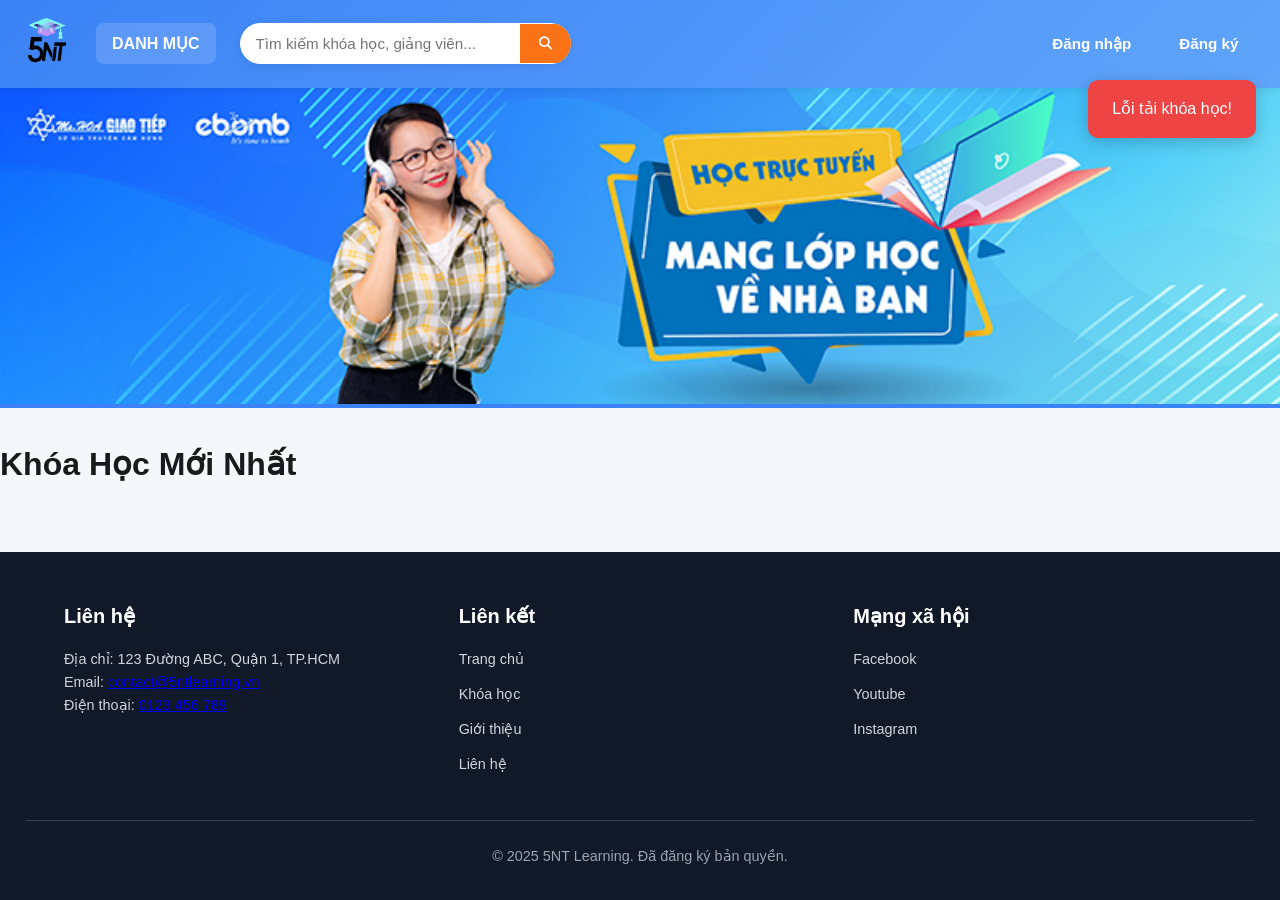
==== src/main/resources/templates/index.html @ 2d9e3e09 "Initial commit" ====
<!DOCTYPE html>
<html lang="vi">
<head>
  <meta charset="UTF-8" />
  <meta name="viewport" content="width=device-width, initial-scale=1.0" />
  <title>Danh sách khóa học - 5NT Learning</title>
  <link rel="stylesheet" href="https://cdnjs.cloudflare.com/ajax/libs/font-awesome/6.4.0/css/all.min.css" />
  <style>
    * {
      box-sizing: border-box;
      margin: 0;
      padding: 0;
    }

    body {
      font-family: 'Inter', -apple-system, BlinkMacSystemFont, 'Segoe UI', Arial, sans-serif;
      background: #f5f7fa;
      min-height: 100vh;
      display: flex;
      flex-direction: column;
      color: #1a1a1a;
      line-height: 1.6;
    }

    header {
      background: linear-gradient(135deg, #3b82f6, #60a5fa);
      color: #ffffff;
      padding: clamp(0.75rem, 1.5vw, 1rem) clamp(1rem, 2vw, 2rem);
      display: flex;
      align-items: center;
      justify-content: space-between;
      position: sticky;
      top: 0;
      z-index: 1000;
      box-shadow: 0 2px 8px rgba(0, 0, 0, 0.08);
    }

    header .logo img {
      height: clamp(40px, 5vw, 48px);
      transition: transform 0.3s ease;
    }

    header .logo img:hover {
      transform: scale(1.05);
    }

    nav {
      flex-grow: 1;
      margin-left: clamp(1rem, 2vw, 2rem);
    }

    .menu-search {
      display: flex;
      align-items: center;
      gap: clamp(1rem, 2vw, 1.5rem);
    }

    .category {
      position: relative;
    }

    .category span {
      cursor: pointer;
      font-weight: 600;
      font-size: clamp(0.9rem, 1.5vw, 1rem);
      padding: clamp(0.5rem, 1vw, 0.75rem) clamp(0.75rem, 1.5vw, 1rem);
      border-radius: 8px;
      background: rgba(255, 255, 255, 0.15);
      transition: background 0.3s ease;
    }

    .category span:hover {
      background: rgba(255, 255, 255, 0.3);
    }

    .dropdown-menu {
      position: absolute;
      top: 100%;
      left: 0;
      background: #ffffff;
      border-radius: 10px;
      border: 1px solid #e5e7eb;
      list-style: none;
      padding: clamp(0.75rem, 1.5vw, 1rem);
      display: none;
      min-width: clamp(200px, 25vw, 240px);
      box-shadow: 0 4px 20px rgba(0, 0, 0, 0.1);
      z-index: 1000;
      animation: slideDown 0.3s ease;
    }

    @keyframes slideDown {
      from { opacity: 0; transform: translateY(-10px); }
      to { opacity: 1; transform: translateY(0); }
    }

    .category:hover .dropdown-menu {
      display: block;
    }

    .dropdown-menu li {
      padding: clamp(0.4rem, 1vw, 0.5rem) 0;
      position: relative;
    }

    .dropdown-menu li a {
      text-decoration: none;
      color: #1a1a1a;
      font-size: clamp(0.85rem, 1.2vw, 0.95rem);
      font-weight: 500;
      transition: color 0.3s ease;
    }

    .dropdown-menu li a:hover {
      color: #3b82f6;
    }

    .submenu {
      list-style: none;
      padding-left: clamp(0.75rem, 1.5vw, 1rem);
      margin-top: clamp(0.4rem, 1vw, 0.5rem);
      display: none;
      background: #f9fafb;
      border-left: 3px solid #3b82f6;
      border-radius: 4px;
    }

    .dropdown-menu li:hover > .submenu {
      display: block;
    }

    .search-box {
      display: flex;
      align-items: center;
      background: #ffffff;
      border-radius: 50px;
      overflow: hidden;
      box-shadow: 0 2px 8px rgba(0, 0, 0, 0.08);
      transition: box-shadow 0.3s ease;
    }

    .search-box:hover {
      box-shadow: 0 4px 12px rgba(0, 0, 0, 0.12);
    }

    .search-box input {
      padding: clamp(0.5rem, 1vw, 0.75rem) clamp(0.75rem, 1.5vw, 1rem);
      border: none;
      outline: none;
      width: clamp(220px, 30vw, 280px);
      font-size: clamp(0.85rem, 1.2vw, 0.95rem);
      background: transparent;
    }

    .search-box button {
      background: #f97316;
      border: none;
      padding: clamp(0.5rem, 1vw, 0.75rem) clamp(0.75rem, 1.5vw, 1.25rem);
      color: #ffffff;
      cursor: pointer;
      transition: background 0.3s ease;
    }

    .search-box button:hover {
      background: #ea580c;
    }

    .auth-buttons a {
      color: #ffffff;
      margin-left: clamp(0.75rem, 1.5vw, 1rem);
      text-decoration: none;
      font-weight: 600;
      font-size: clamp(0.85rem, 1.2vw, 0.95rem);
      padding: clamp(0.4rem, 1vw, 0.5rem) clamp(0.75rem, 1.5vw, 1rem);
      border-radius: 8px;
      transition: background 0.3s ease;
    }

    .auth-buttons a:hover {
      background: rgba(255, 255, 255, 0.2);
    }

    .user-menu {
      position: relative;
      display: flex;
      align-items: center;
      cursor: pointer;
      padding: clamp(0.4rem, 1vw, 0.5rem) clamp(0.75rem, 1.5vw, 1rem);
      border-radius: 8px;
      transition: background 0.3s ease;
    }

    .user-menu:hover {
      background: rgba(255, 255, 255, 0.2);
    }

    .user-menu > span {
      color: #ffffff;
      font-weight: 600;
      font-size: clamp(0.85rem, 1.2vw, 0.95rem);
    }

    .user-menu ul {
      display: none;
      position: absolute;
      top: clamp(40px, 5vw, 48px);
      right: 0;
      background: #ffffff;
      border-radius: 10px;
      border: 1px solid #e5e7eb;
      list-style: none;
      padding: clamp(0.75rem, 1.5vw, 1rem) 0;
      min-width: clamp(180px, 25vw, 200px);
      box-shadow: 0 4px 20px rgba(0, 0, 0, 0.1);
      z-index: 200;
      animation: slideDown 0.3s ease;
    }

    .user-menu.active ul {
      display: block;
    }

    .user-menu ul li {
      padding: clamp(0.5rem, 1vw, 0.75rem) clamp(1rem, 2vw, 1.5rem);
      font-size: clamp(0.85rem, 1.2vw, 0.95rem);
    }

    .user-menu ul li a {
      color: #1a1a1a;
      text-decoration: none;
      transition: color 0.3s ease;
    }

    .user-menu ul li a:hover {
      color: #3b82f6;
    }

    .banner img {
      width: 100%;
      max-height: clamp(240px, 25vw, 360px);
      object-fit: cover;
      margin-bottom: clamp(1rem, 2vw, 1.5rem);
      border-bottom: 4px solid #3b82f6;
    }

    h2 {
      margin: clamp(1rem, 2vw, 1.5rem) 0 clamp(0.75rem, 1.5vw, 1rem) clamp(1.5rem, 3vw, 2rem);
      color: #1a1a1a;
      font-size: clamp(1.5rem, 2.5vw, 1.75rem);
      font-weight: 700;
    }

    .course-list {
      display: grid;
      grid-template-columns: repeat(auto-fill, minmax(clamp(15rem, 20vw, 18rem), 1fr));
      gap: clamp(1rem, 2vw, 1rem);
      padding: 0 clamp(1.5rem, 3vw, 2rem) clamp(2rem, 4vw, 2.5rem) clamp(1.5rem, 3vw, 2rem);
    }

    .course-item {
      background: #ffffff;
      padding: clamp(1rem, 2vw, 1.5rem);
      border-radius: 10px;
      box-shadow: 0 4px 12px rgba(0, 0, 0, 0.1);
      display: flex;
      flex-direction: column;
      transition: transform 0.3s ease, box-shadow 0.3s ease;
    }

    .course-item:hover {
      transform: translateY(-0.3rem);
      box-shadow: 0 6px 16px rgba(0, 0, 0, 0.15);
    }

    .course-item h3 {
      margin: 0 0 clamp(0.5rem, 1vw, 0.75rem);
      font-size: clamp(1rem, 1.2vw, 1.2rem);
      color: #3b82f6;
    }

    .course-item p {
      font-size: clamp(0.85rem, 1.2vw, 0.9rem);
      color: #4b5563;
      margin-bottom: clamp(0.75rem, 1.5vw, 1rem);
      flex-grow: 1;
    }

    .button-group {
      display: flex;
      gap: clamp(0.5rem, 1vw, 0.75rem);
      justify-content: center;
      margin-top: clamp(0.5rem, 1vw, 0.75rem);
    }

    .btn-detail, .btn-buy {
      text-align: center;
      padding: clamp(0.5rem, 1vw, 0.75rem) clamp(0.75rem, 1.5vw, 1rem);
      border-radius: 8px;
      text-decoration: none;
      cursor: pointer;
      border: none;
      font-size: clamp(0.85rem, 1.2vw, 0.9rem);
      font-weight: 600;
      transition: background 0.3s ease, opacity 0.3s ease;
      display: inline-block;
      min-width: clamp(80px, 10vw, 100px);
    }

    .btn-detail {
      background: #3b82f6;
      color: #ffffff;
    }

    .btn-buy {
      background: #22c55e;
      color: #ffffff;
    }

    .btn-detail:hover, .btn-buy:hover {
      opacity: 0.85;
    }

    #load-more {
      display: none; /* Ẩn mặc định, hiển thị khi cần */
      margin: clamp(1rem, 2vw, 1.5rem) auto clamp(2rem, 4vw, 2.5rem);
      padding: clamp(0.75rem, 1.5vw, 1rem) clamp(1.5rem, 3vw, 2rem);
      background: #3b82f6;
      color: #ffffff;
      border: none;
      border-radius: 8px;
      cursor: pointer;
      font-size: clamp(1rem, 1.5vw, 1.25rem);
      font-weight: 600;
      transition: background 0.3s ease, transform 0.2s ease;
    }

    #load-more:hover {
      background: #2563eb;
      transform: translateY(-2px);
    }

    footer.footer {
      background: #111827;
      color: #d1d5db;
      padding: clamp(2rem, 4vw, 3rem) clamp(1rem, 2vw, 2rem) clamp(1.5rem, 3vw, 2rem);
      margin-top: auto;
    }

    .footer-container {
      display: grid;
      grid-template-columns: repeat(auto-fit, minmax(clamp(220px, 30vw, 260px), 1fr));
      gap: clamp(1.5rem, 3vw, 2rem);
      max-width: clamp(1000px, 90vw, 1280px);
      margin: auto;
    }

    .footer-column h3 {
      margin-bottom: clamp(0.75rem, 1.5vw, 1rem);
      font-size: clamp(1.1rem, 2vw, 1.25rem);
      font-weight: 600;
      color: #ffffff;
    }

    .footer-column p,
    .footer-column ul li {
      font-size: clamp(0.8rem, 1.2vw, 0.9rem);
      color: #d1d5db;
    }

    .footer-column ul {
      list-style: none;
    }

    .footer-column ul li {
      margin-bottom: clamp(0.5rem, 1vw, 0.75rem);
    }

    .footer-column ul li a {
      color: #d1d5db;
      text-decoration: none;
      transition: color 0.3s ease;
    }

    .footer-column ul li a:hover {
      color: #3b82f6;
    }

    .footer-bottom {
      text-align: center;
      font-size: clamp(0.8rem, 1.2vw, 0.9rem);
      border-top: 1px solid #374151;
      padding-top: clamp(1rem, 2vw, 1.5rem);
      margin-top: clamp(1.5rem, 3vw, 2rem);
      color: #9ca3af;
    }

    #notification {
      position: fixed;
      top: clamp(4rem, 7vw, 5rem);
      right: clamp(1rem, 2vw, 1.5rem);
      background: #22c55e;
      color: #ffffff;
      padding: clamp(0.75rem, 1.5vw, 1rem) clamp(1rem, 2vw, 1.5rem);
      border-radius: 10px;
      box-shadow: 0 4px 16px rgba(0, 0, 0, 0.2);
      display: none;
      z-index: 10000;
      animation: slideIn 0.3s ease;
    }

    @keyframes slideIn {
      from { transform: translateX(100%); opacity: 0; }
      to { transform: translateX(0); opacity: 1; }
    }

    #notification.error {
      background: #ef4444;
    }

    /* Responsive Design */
    @media (max-width: 768px) {
      header {
        flex-direction: column;
        align-items: flex-start;
        padding: clamp(0.75rem, 1.5vw, 1rem);
      }

      .menu-search {
        flex-direction: column;
        gap: clamp(0.75rem, 1.5vw, 1rem);
        width: 100%;
      }

      .search-box {
        width: 100%;
      }

      .search-box input {
        width: 100%;
      }

      .auth-buttons {
        display: flex;
        gap: clamp(0.4rem, 1vw, 0.5rem);
        margin-top: clamp(0.75rem, 1.5vw, 1rem);
      }

      .user-menu {
        margin-top: clamp(0.75rem, 1.5vw, 1rem);
      }

      .course-list {
        grid-template-columns: 1fr;
      }
    }

    @media (max-width: 480px) {
      h2 {
        font-size: clamp(1.25rem, 2vw, 1.5rem);
        margin: clamp(0.75rem, 1.5vw, 1rem) 0 clamp(0.5rem, 1vw, 0.75rem) clamp(1rem, 2vw, 1.5rem);
      }

      .btn-detail, .btn-buy {
        min-width: clamp(70px, 9vw, 80px);
        padding: clamp(0.4rem, 0.8vw, 0.6rem) clamp(0.75rem, 1.5vw, 1rem);
        font-size: clamp(0.8rem, 1.2vw, 0.9rem);
      }

      #load-more {
        padding: clamp(0.6rem, 1.2vw, 0.75rem) clamp(1.2rem, 2.5vw, 1.5rem);
        font-size: clamp(0.9rem, 1.3vw, 1rem);
      }
    }
  </style>
</head>
<body>
<header>
  <a href="index.html" class="logo">
    <img src="image/logo-removebg-preview.png" alt="5NT Learning Logo" loading="lazy" />
  </a>
  <nav>
    <div class="menu-search">
      <div class="category">
        <span>DANH MỤC</span>
        <ul class="dropdown-menu">
          <li>
            <a href="mkt.html">Marketing</a>
            <ul class="submenu">
              <li><a href="#">Digital Marketing A-Z</a></li>
              <li><a href="#">Digital Content Marketing</a></li>
              <li><a href="#">TikTok Marketing</a></li>
            </ul>
          </li>
          <li>
            <a href="congnghe.html">Công nghệ</a>
            <ul class="submenu">
              <li><a href="#">Lập trình Web</a></li>
              <li><a href="#">Lập trình Java</a></li>
              <li><a href="#">Phân tích dữ liệu Python</a></li>
            </ul>
          </li>
          <li>
            <a href="ngonngu.html">Ngôn ngữ</a>
            <ul class="submenu">
              <li><a href="#">Tiếng Nhật</a></li>
              <li><a href="#">Tiếng Hàn</a></li>
              <li><a href="#">Tiếng Anh</a></li>
            </ul>
          </li>
        </ul>
      </div>
      <div class="search-box">
        <input
                type="text"
                placeholder="Tìm kiếm khóa học, giảng viên..."
                id="search-input"
        />
        <button id="search-btn" aria-label="Search">
          <i class="fa-solid fa-magnifying-glass"></i>
        </button>
      </div>
    </div>
  </nav>
  <div class="auth-buttons" id="auth-area">
    <a href="login.html" id="btn-login">Đăng nhập</a>
    <a href="register.html" id="btn-register">Đăng ký</a>
  </div>
  <div class="user-menu" id="user-menu" style="display:none;">
    <span id="user-name">User</span>
    <ul>
      <li><a href="profile.html" id="profile-link">Thông tin cá nhân</a></li>
      <li><a href="topup.html" id="topup-link">Nạp tiền</a></li>
      <li><a href="my-courses.html" id="my-courses-link">Khóa học của tôi</a></li>
      <li><a href="contact.html" id="contact-link">Liên hệ với chúng tôi</a></li>
      <li><a href="topup-guide.html" id="topup-guide-link">Hướng dẫn nạp tiền</a></li>
      <li><a href="#" id="logout-btn">Đăng xuất</a></li>
    </ul>
  </div>
</header>

<section class="banner">
  <img
          src="./image/Banner_Hoc_truc_tuyen_-_mang_lop_ve_nha_ban-01 (1).jpg"
          alt="Banner"
          loading="lazy"
  />
</section>
<h1>Khóa Học Mới Nhất</h1>
<section class="course-section" id="courses-container">
  <h2>Danh sách khóa học</h2>
  <div class="course-list" id="course-list"></div>
  <button id="load-more">Xem thêm</button>
</section>

<footer class="footer">
  <div class="footer-container">
    <div class="footer-column">
      <h3>Liên hệ</h3>
      <p>Địa chỉ: 123 Đường ABC, Quận 1, TP.HCM</p>
      <p>Email: <a href="mailto:contact@5ntlearning.vn">contact@5ntlearning.vn</a></p>
      <p>Điện thoại: <a href="tel:0123456789">0123 456 789</a></p>
    </div>
    <div class="footer-column">
      <h3>Liên kết</h3>
      <ul>
        <li><a href="index.html">Trang chủ</a></li>
        <li><a href="course.html">Khóa học</a></li>
        <li><a href="about.html">Giới thiệu</a></li>
        <li><a href="contact.html">Liên hệ</a></li>
      </ul>
    </div>
    <div class="footer-column">
      <h3>Mạng xã hội</h3>
      <ul>
        <li><a href="https://facebook.com" target="_blank">Facebook</a></li>
        <li><a href="https://youtube.com" target="_blank">Youtube</a></li>
        <li><a href="https://instagram.com" target="_blank">Instagram</a></li>
      </ul>
    </div>
  </div>
  <div class="footer-bottom">
    © 2025 5NT Learning. Đã đăng ký bản quyền.
  </div>
</footer>

<div id="notification"></div>

<script src="js/index.js" defer></script>

</body>
</html>
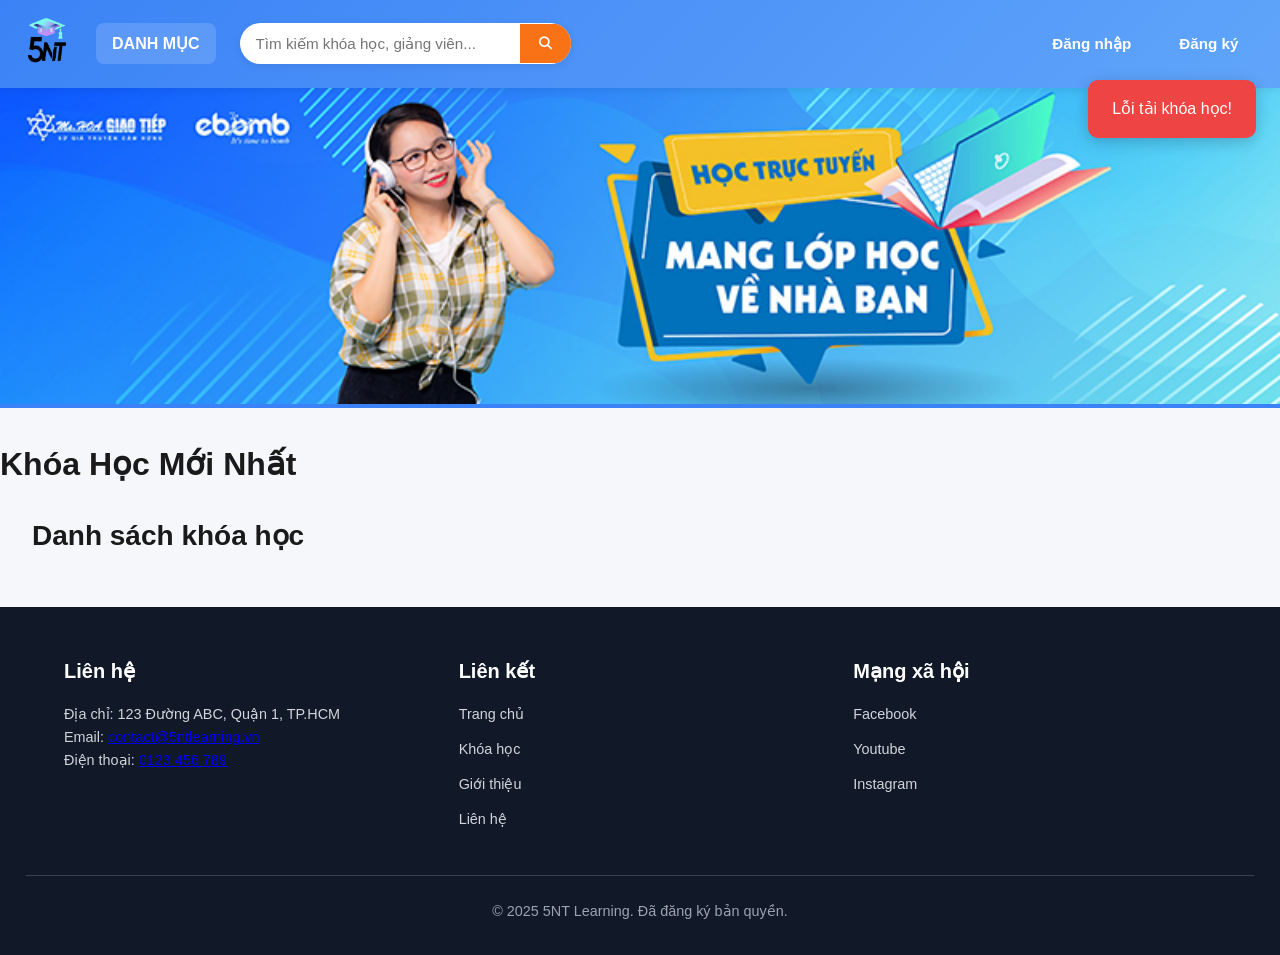
==== commit c51f04e5: "fix(project): config logic project" ====
--- a/src/main/resources/templates/index.html
+++ b/src/main/resources/templates/index.html
@@ -252,72 +252,70 @@
 
     .course-list {
       display: grid;
-      grid-template-columns: repeat(auto-fill, minmax(clamp(15rem, 20vw, 18rem), 1fr));
-      gap: clamp(1rem, 2vw, 1rem);
-      padding: 0 clamp(1.5rem, 3vw, 2rem) clamp(2rem, 4vw, 2.5rem) clamp(1.5rem, 3vw, 2rem);
-    }
-
-    .course-item {
-      background: #ffffff;
-      padding: clamp(1rem, 2vw, 1.5rem);
-      border-radius: 10px;
-      box-shadow: 0 4px 12px rgba(0, 0, 0, 0.1);
-      display: flex;
-      flex-direction: column;
-      transition: transform 0.3s ease, box-shadow 0.3s ease;
-    }
-
-    .course-item:hover {
-      transform: translateY(-0.3rem);
-      box-shadow: 0 6px 16px rgba(0, 0, 0, 0.15);
-    }
-
-    .course-item h3 {
-      margin: 0 0 clamp(0.5rem, 1vw, 0.75rem);
-      font-size: clamp(1rem, 1.2vw, 1.2rem);
-      color: #3b82f6;
-    }
-
-    .course-item p {
-      font-size: clamp(0.85rem, 1.2vw, 0.9rem);
-      color: #4b5563;
-      margin-bottom: clamp(0.75rem, 1.5vw, 1rem);
-      flex-grow: 1;
-    }
-
-    .button-group {
-      display: flex;
-      gap: clamp(0.5rem, 1vw, 0.75rem);
-      justify-content: center;
-      margin-top: clamp(0.5rem, 1vw, 0.75rem);
-    }
-
-    .btn-detail, .btn-buy {
-      text-align: center;
-      padding: clamp(0.5rem, 1vw, 0.75rem) clamp(0.75rem, 1.5vw, 1rem);
-      border-radius: 8px;
-      text-decoration: none;
-      cursor: pointer;
-      border: none;
-      font-size: clamp(0.85rem, 1.2vw, 0.9rem);
-      font-weight: 600;
-      transition: background 0.3s ease, opacity 0.3s ease;
-      display: inline-block;
-      min-width: clamp(80px, 10vw, 100px);
-    }
-
-    .btn-detail {
-      background: #3b82f6;
-      color: #ffffff;
-    }
-
-    .btn-buy {
-      background: #22c55e;
-      color: #ffffff;
-    }
-
-    .btn-detail:hover, .btn-buy:hover {
-      opacity: 0.85;
+      grid-template-columns: repeat(5, 1fr);
+      gap: 20px;
+      padding: 0 2rem 2rem 2rem;
+    }
+
+    .course-item{
+      background:#ffffff;
+      padding:1.5rem;
+      border-radius:10px;
+      box-shadow:0 4px 12px rgba(0,0,0,0.1);
+      display:flex;
+      flex-direction:column;
+      min-height:240px;
+    }
+
+    .course-item:hover{
+      transform:translateY(-5px);
+      box-shadow:0 6px 16px rgba(0,0,0,0.15);
+    }
+
+    .course-item h3{
+      color:#3b82f6;
+      margin-bottom:10px;
+    }
+
+    .course-item p{
+      font-size:14px;
+      color:#4b5563;
+      margin-bottom:10px;
+
+      display:-webkit-box;
+      -webkit-line-clamp:3;
+      -webkit-box-orient:vertical;
+      overflow:hidden;
+    }
+
+    .button-group{
+      margin-top:auto;
+      display:flex;
+      gap:10px;
+      justify-content:center;
+    }
+
+    .btn-detail{
+      background:#3b82f6;
+      color:white;
+      border:none;
+      padding:8px 14px;
+      border-radius:6px;
+      cursor:pointer;
+    }
+
+    .btn-buy{
+      background:#22c55e;
+      color:white;
+      border:none;
+      padding:8px 14px;
+      border-radius:6px;
+      cursor:pointer;
+    }
+
+    .btn-detail:hover,
+    .btn-buy:hover{
+      opacity:.85;
     }
 
     #load-more {
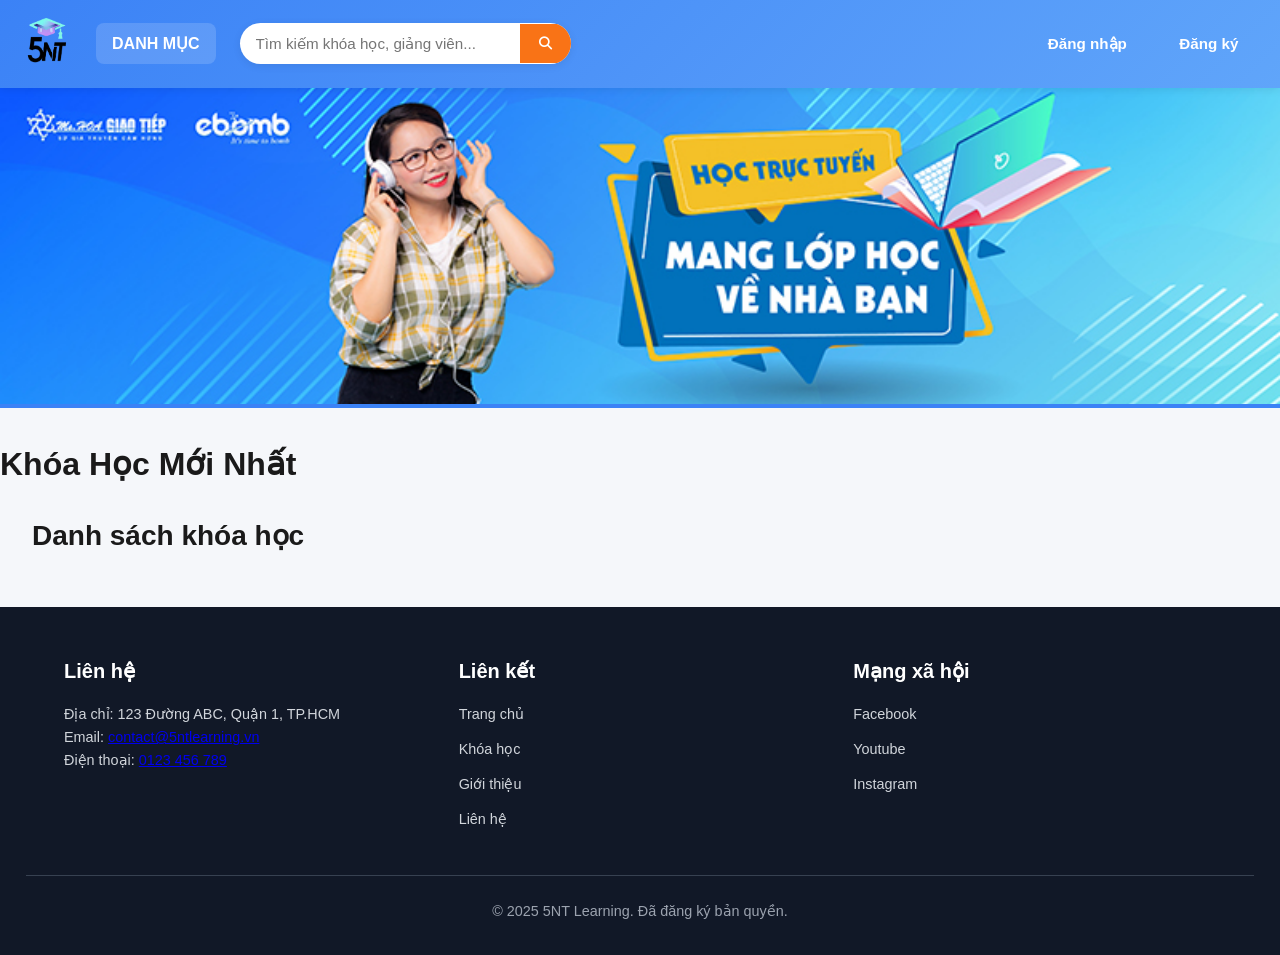
==== commit 47e32e20: "fix(project): config logic project" ====
--- a/src/main/resources/templates/index.html
+++ b/src/main/resources/templates/index.html
@@ -474,7 +474,7 @@
 <body>
 <header>
   <a href="index.html" class="logo">
-    <img src="image/logo-removebg-preview.png" alt="5NT Learning Logo" loading="lazy" />
+    <img src="../static/image/logo-removebg-preview.png" alt="5NT Learning Logo" loading="lazy" />
   </a>
   <nav>
     <div class="menu-search">
@@ -538,7 +538,7 @@
 
 <section class="banner">
   <img
-          src="./image/Banner_Hoc_truc_tuyen_-_mang_lop_ve_nha_ban-01 (1).jpg"
+          src="../static/image/banner.jpg"
           alt="Banner"
           loading="lazy"
   />
@@ -583,7 +583,7 @@
 
 <div id="notification"></div>
 
-<script src="js/index.js" defer></script>
+<script src="../static/js" defer></script>
 
 </body>
 </html>
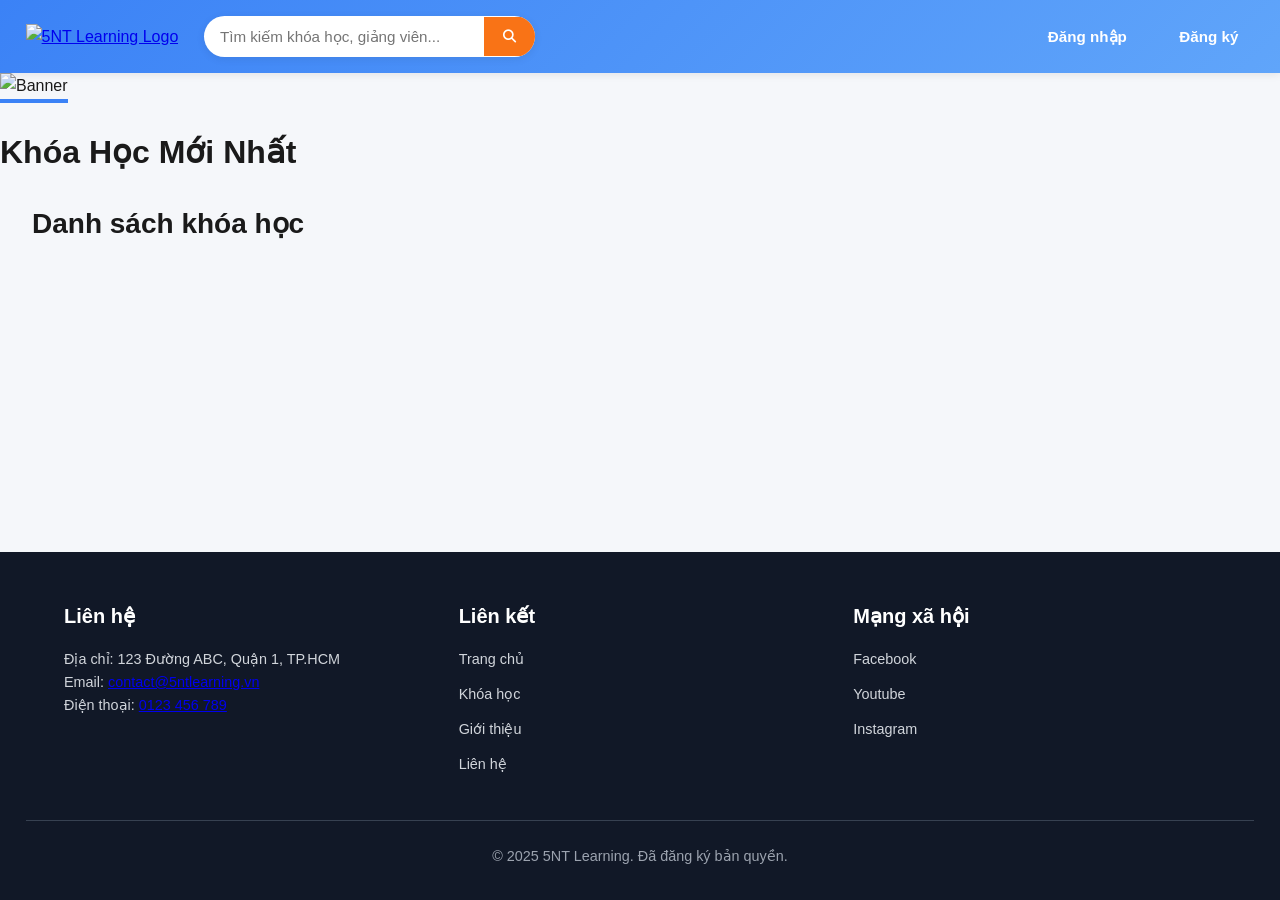
==== commit 96318cae: "fix(project): config logic project" ====
--- a/src/main/resources/templates/index.html
+++ b/src/main/resources/templates/index.html
@@ -473,40 +473,11 @@
 </head>
 <body>
 <header>
-  <a href="index.html" class="logo">
-    <img src="../static/image/logo-removebg-preview.png" alt="5NT Learning Logo" loading="lazy" />
+  <a href="index" class="logo">
+    <img src="/image/logo-removebg-preview.png" alt="5NT Learning Logo" loading="lazy" />
   </a>
   <nav>
     <div class="menu-search">
-      <div class="category">
-        <span>DANH MỤC</span>
-        <ul class="dropdown-menu">
-          <li>
-            <a href="mkt.html">Marketing</a>
-            <ul class="submenu">
-              <li><a href="#">Digital Marketing A-Z</a></li>
-              <li><a href="#">Digital Content Marketing</a></li>
-              <li><a href="#">TikTok Marketing</a></li>
-            </ul>
-          </li>
-          <li>
-            <a href="congnghe.html">Công nghệ</a>
-            <ul class="submenu">
-              <li><a href="#">Lập trình Web</a></li>
-              <li><a href="#">Lập trình Java</a></li>
-              <li><a href="#">Phân tích dữ liệu Python</a></li>
-            </ul>
-          </li>
-          <li>
-            <a href="ngonngu.html">Ngôn ngữ</a>
-            <ul class="submenu">
-              <li><a href="#">Tiếng Nhật</a></li>
-              <li><a href="#">Tiếng Hàn</a></li>
-              <li><a href="#">Tiếng Anh</a></li>
-            </ul>
-          </li>
-        </ul>
-      </div>
       <div class="search-box">
         <input
                 type="text"
@@ -520,17 +491,17 @@
     </div>
   </nav>
   <div class="auth-buttons" id="auth-area">
-    <a href="login.html" id="btn-login">Đăng nhập</a>
-    <a href="register.html" id="btn-register">Đăng ký</a>
+    <a href="login" id="btn-login">Đăng nhập</a>
+    <a href="register" id="btn-register">Đăng ký</a>
   </div>
   <div class="user-menu" id="user-menu" style="display:none;">
     <span id="user-name">User</span>
     <ul>
-      <li><a href="profile.html" id="profile-link">Thông tin cá nhân</a></li>
-      <li><a href="topup.html" id="topup-link">Nạp tiền</a></li>
-      <li><a href="my-courses.html" id="my-courses-link">Khóa học của tôi</a></li>
-      <li><a href="contact.html" id="contact-link">Liên hệ với chúng tôi</a></li>
-      <li><a href="topup-guide.html" id="topup-guide-link">Hướng dẫn nạp tiền</a></li>
+      <li><a href="profile" id="profile-link">Thông tin cá nhân</a></li>
+      <li><a href="topup" id="topup-link">Nạp tiền</a></li>
+      <li><a href="my-courses" id="my-courses-link">Khóa học của tôi</a></li>
+      <li><a href="contact" id="contact-link">Liên hệ với chúng tôi</a></li>
+      <li><a href="topup-guide" id="topup-guide-link">Hướng dẫn nạp tiền</a></li>
       <li><a href="#" id="logout-btn">Đăng xuất</a></li>
     </ul>
   </div>
@@ -538,7 +509,7 @@
 
 <section class="banner">
   <img
-          src="../static/image/banner.jpg"
+          src="/image/banner.jpg"
           alt="Banner"
           loading="lazy"
   />
@@ -561,10 +532,10 @@
     <div class="footer-column">
       <h3>Liên kết</h3>
       <ul>
-        <li><a href="index.html">Trang chủ</a></li>
-        <li><a href="course.html">Khóa học</a></li>
-        <li><a href="about.html">Giới thiệu</a></li>
-        <li><a href="contact.html">Liên hệ</a></li>
+        <li><a href="index">Trang chủ</a></li>
+        <li><a href="course">Khóa học</a></li>
+        <li><a href="about">Giới thiệu</a></li>
+        <li><a href="contact">Liên hệ</a></li>
       </ul>
     </div>
     <div class="footer-column">
@@ -583,7 +554,7 @@
 
 <div id="notification"></div>
 
-<script src="../static/js" defer></script>
+<script src="/js/index.js" defer></script>
 
 </body>
 </html>
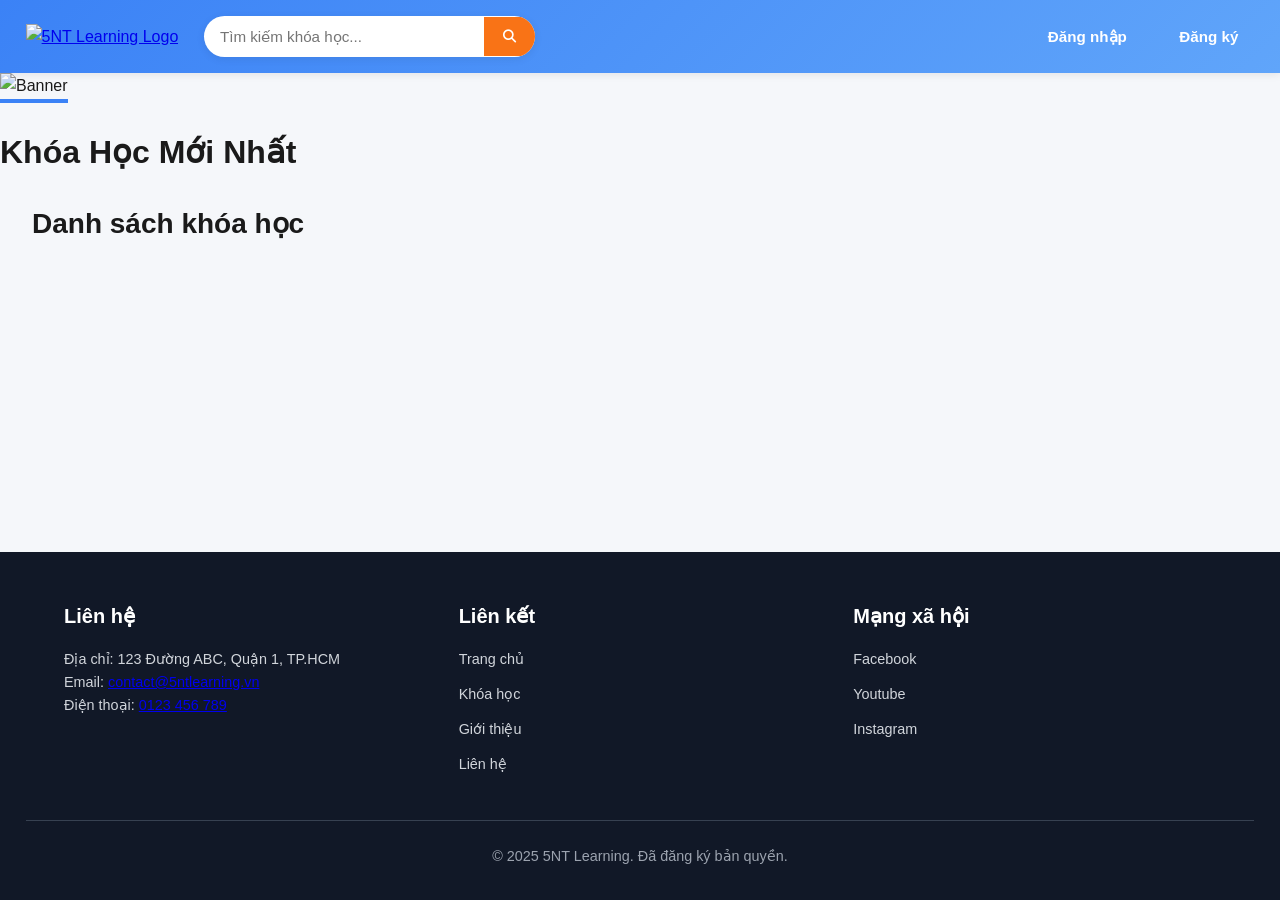
==== commit 86325577: "fix(project): config logic project" ====
--- a/src/main/resources/templates/index.html
+++ b/src/main/resources/templates/index.html
@@ -481,7 +481,7 @@
       <div class="search-box">
         <input
                 type="text"
-                placeholder="Tìm kiếm khóa học, giảng viên..."
+                placeholder="Tìm kiếm khóa học..."
                 id="search-input"
         />
         <button id="search-btn" aria-label="Search">
